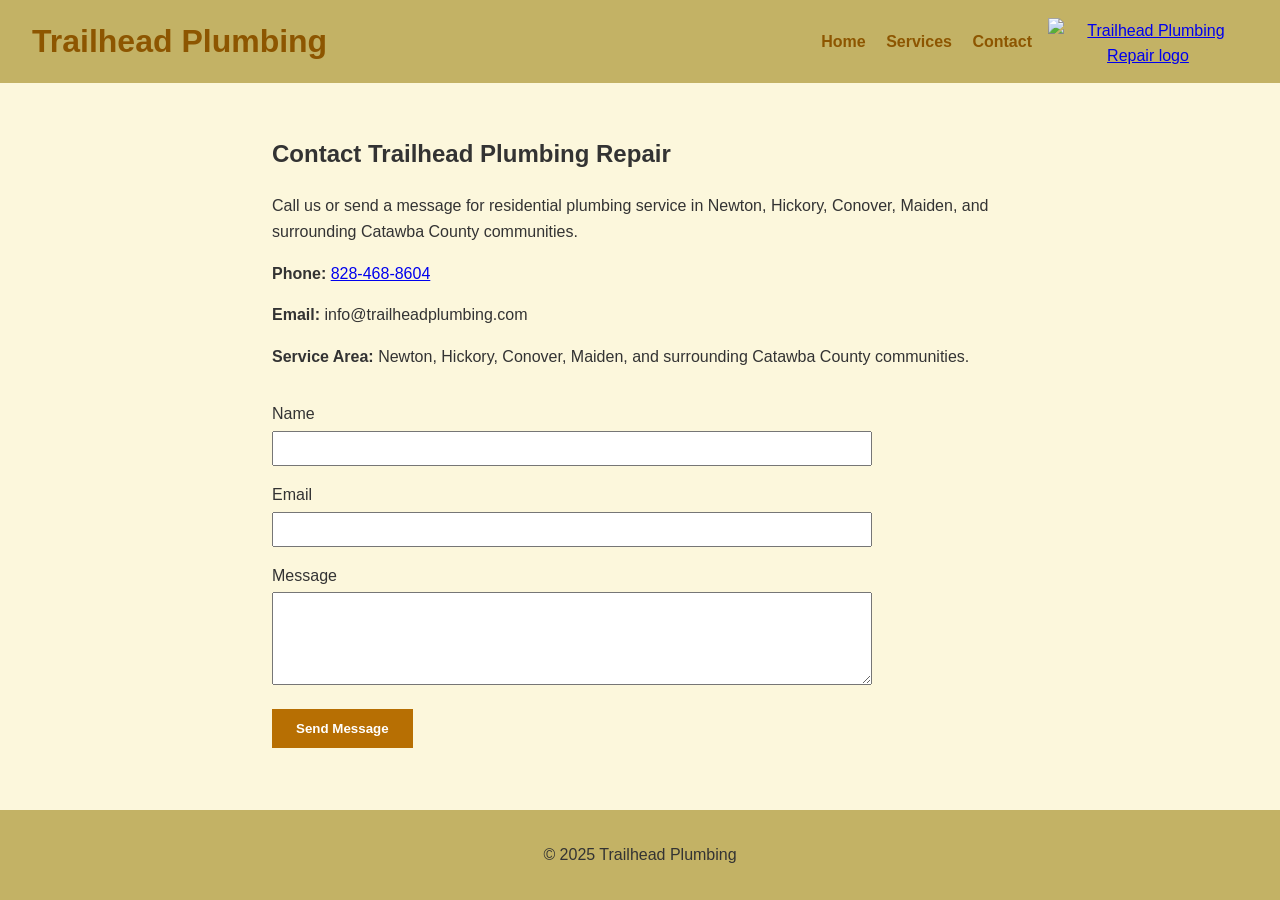
==== contact.html @ e6d62240 "Add files via upload" ====
<!DOCTYPE html>
<html lang="en">
<head>
  <meta charset="UTF-8">
  <title>Contact Trailhead Plumbing Repair</title>
  <meta name="viewport" content="width=device-width, initial-scale=1.0">
  <meta name="description" content="Contact Trailhead Plumbing Repair for residential plumbing service in Newton, Hickory, Conover, Maiden, and surrounding Catawba County communities.">
  <link rel="stylesheet" href="css/styles.css">
</head>
<body>

<header class="site-header">
  <div class="nav-container">
    <p class="brand-name">Trailhead Plumbing</p>
    <nav>
      <a href="index.html">Home</a>
      <a href="services.html">Services</a>
      <a href="contact.html">Contact</a>
    </nav>
  </div>
  <a href="index.html">
    <img src="images/Trailhead_Plumbing.png" alt="Trailhead Plumbing Repair logo" class="header-logo">
  </a>
</header>

<section>
  <h1>Contact Trailhead Plumbing Repair</h1>
  <p>
    Call us or send a message for residential plumbing service in Newton, Hickory,
    Conover, Maiden, and surrounding Catawba County communities.
  </p>

  <p><strong>Phone:</strong> <a href="tel:8284688604">828-468-8604</a></p>
  <p><strong>Email:</strong> info@trailheadplumbing.com</p>
  <p><strong>Service Area:</strong> Newton, Hickory, Conover, Maiden, and surrounding Catawba County communities.</p>

  <form name="contact" method="POST" data-netlify="true">
    <input type="hidden" name="form-name" value="contact">

    <label>
      Name<br>
      <input type="text" name="name" required>
    </label>

    <label>
      Email<br>
      <input type="email" name="email" required>
    </label>

    <label>
      Message<br>
      <textarea name="message" rows="5" required></textarea>
    </label>

    <button type="submit">Send Message</button>
  </form>
</section>

<footer>
  <p>&copy; 2025 Trailhead Plumbing</p>
</footer>

</body>
</html>
---- css/styles.css ----
* {
  box-sizing: border-box;
}

body {
  font-family: Arial, sans-serif;
  min-height: 100vh;
  margin: 0;
  line-height: 1.6;
  color: #333;
  background-color: #fcf7dc;
  display: flex;
  flex-direction: column;
}

body::before {
  content: "";
  position: fixed;
  inset: 0;
  background-image: url("../images/Trailhead_Plumbing.png");
  background-repeat: no-repeat;
  background-position: center;
  background-size: 450px;
  opacity: 0.05;
  pointer-events: none;
  z-index: -1;
}

.site-header {
  background: #c3b265;
  color: #8d5500fe;
  padding: 1rem 2rem;
  display: flex;
  align-items: center;
  justify-content: space-between;
  gap: 1rem;
  text-align: center;
}

.nav-container {
  max-width: 1000px;
  width: 100%;
  margin: 0 auto;
  display: flex;
  align-items: center;
  justify-content: space-between;
  gap: 1rem;
}

.brand-name {
  margin: 0;
  font-size: 2rem;
  font-weight: bold;
}

.header-logo {
  height: 48px;
  width: auto;
  display: block;
}

nav a {
  color: #8d5500fe;
  margin-left: 1rem;
  text-decoration: none;
  font-weight: bold;
}

nav a:hover {
  text-decoration: underline;
}

section {
  max-width: 800px;
  margin: 0 auto;
  padding: 2rem;
}

.call-button {
  display: inline-block;
  margin-top: 1rem;
  padding: 0.75rem 1.25rem;
  background: #b76f03;
  color: white;
  text-decoration: none;
  font-weight: bold;
  border-radius: 4px;
}

.call-button:hover {
  opacity: 0.9;
}

footer {
  background: #c3b265;
  text-align: center;
  padding: 1rem;
  margin-top: auto;
}

form {
  max-width: 600px;
  margin-top: 2rem;
}

label {
  display: block;
  margin-bottom: 1rem;
}

input,
textarea {
  width: 100%;
  padding: 0.5rem;
  margin-top: 0.25rem;
}

button {
  background: #b76f03;
  color: white;
  padding: 0.75rem 1.5rem;
  border: none;
  cursor: pointer;
  font-weight: bold;
}

button:hover {
  opacity: 0.9;
}

@media (max-width: 768px) {
  .site-header,
  .nav-container {
    flex-direction: column;
  }

  nav a {
    display: inline-block;
    margin: 0.5rem;
  }
}
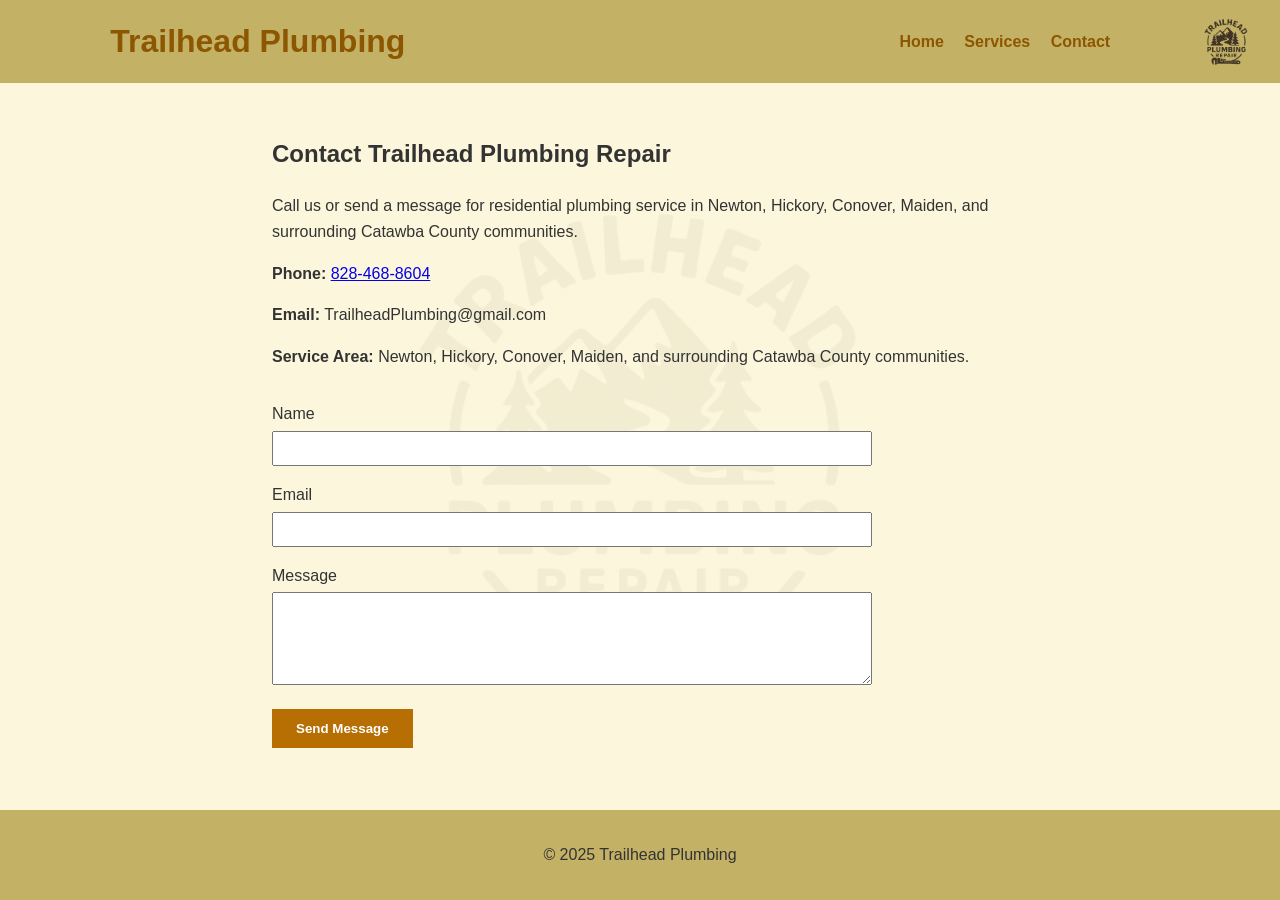
==== commit 426d023e: "Add files via upload" ====
--- a/contact.html
+++ b/contact.html
@@ -31,7 +31,7 @@
   </p>
 
   <p><strong>Phone:</strong> <a href="tel:8284688604">828-468-8604</a></p>
-  <p><strong>Email:</strong> info@trailheadplumbing.com</p>
+  <p><strong>Email:</strong> TrailheadPlumbing@gmail.com</p>
   <p><strong>Service Area:</strong> Newton, Hickory, Conover, Maiden, and surrounding Catawba County communities.</p>
 
   <form name="contact" method="POST" data-netlify="true">
